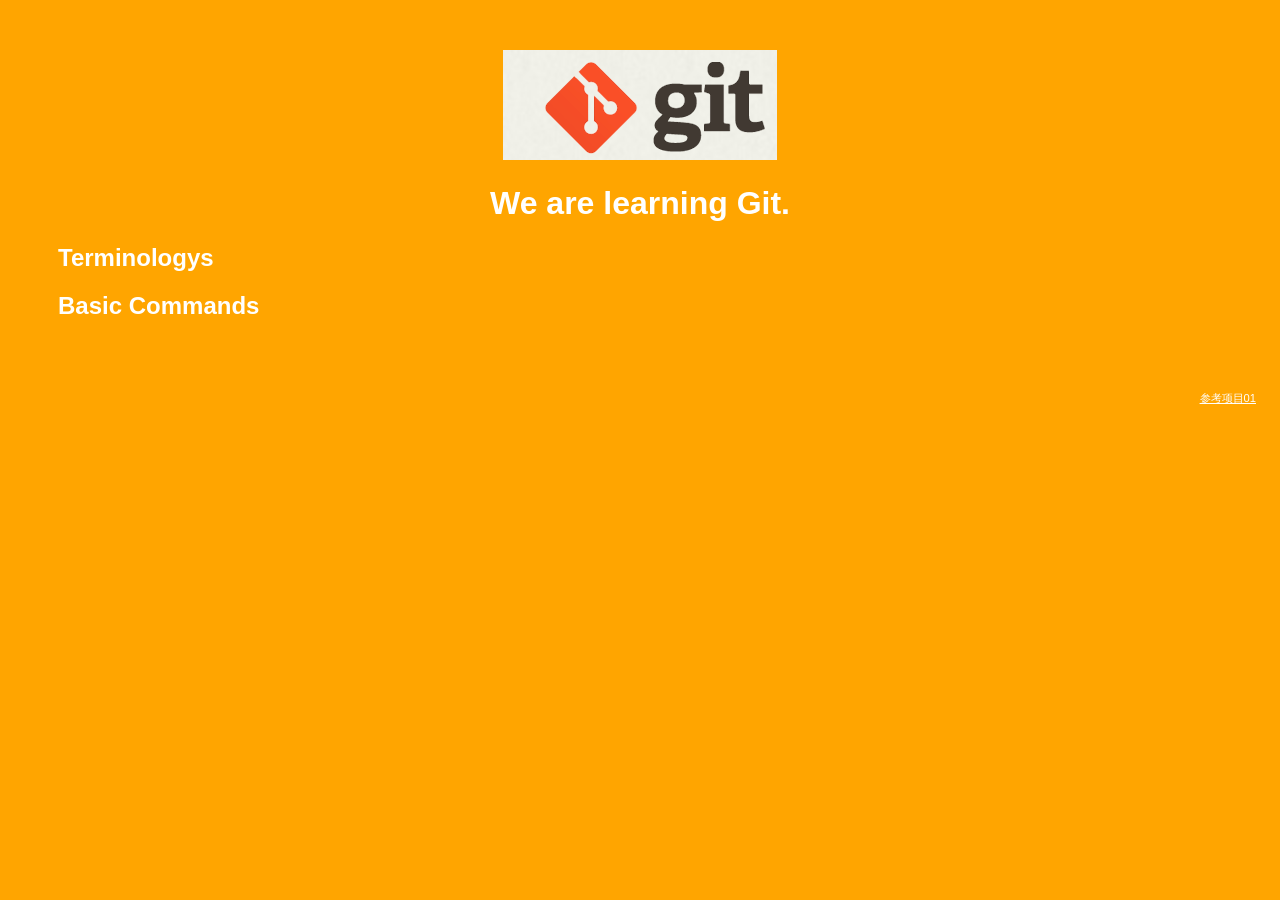
==== index.htm @ 51e196f4 "rename index.html to index.htm" ====
<!DOCTYPE html>
<html>
<head>
    <title>Git Demo</title>
    <link rel="stylesheet" type="text/css" href="styles/style.css">
</head>
<body>
    <header>
        <img id="header-img" src="images/git-logo.png">
        <h1 id='header-words'>We are learning Git.</h1> 
    </header>

    <section>
        <div class="accordion"><h1>Terminologys</h1></div>
            <div class="panel">
                <ol>
                    <li></li>
                    <li></li>
                    <li></li>
                    <li></li>
                    <li></li>
                    <li></li>
                    <li></li>
                    <li></li>
                    <li></li>
                    <li></li>
                </ol>     
            </div>
        <div class="accordion"><h1>Basic Commands</h1></div>
            <div class="panel">
                <ol>
                    <li>add</li>
                    <li></li>
                    <li></li>
                    <li></li>
                    <li></li>
                    <li></li>
                    <li></li>
                    <li></li>
                    <li></li>
                    <li></li>
                </ol>
            </div>
        </div>
    </section>
    <footer>
	    <p>
	    	<a href="https://github.com/TTN-js/unforGITtable">参考项目01</a>
	    </p>    
    </footer>	    
    <script src="js/script.js"></script> 
</body>
</html>
---- styles/style.css ----
body{
  background-color: orange;
  font-family: 'Monaco', sans-serif;
  color: white;
}

body a{
  color: white;
}

header{
  text-align: center;
  margin-top: 50px;
}

h3{
  color: red;
}

header-img{
  width: 400px;
}

header-words{
  line-height: 10px;
  font-size: 50px;
  font-family: 'Monaco', sans-serif;
  margin-bottom: 75px;
}

section{
  padding: 0 50px 0px 50px;
  text-align: left;
}

div.accordion {
  cursor: pointer;
  border: none;
  outline: none;
}

div.accordion.active, div.accordion:hover {
  background-color: white;
  color: #1D2031;
}

div.panel {
  padding: 0 18px 0 0;
  display: none;
}

footer{
	right:0;
	bottom:0;
	position:relative;
	padding:10px 1rem 10px 0;
	margin-top:50px;
	font-size:0.7em;
	text-align:right;
}

footer p{
	margin-botton:0;
}
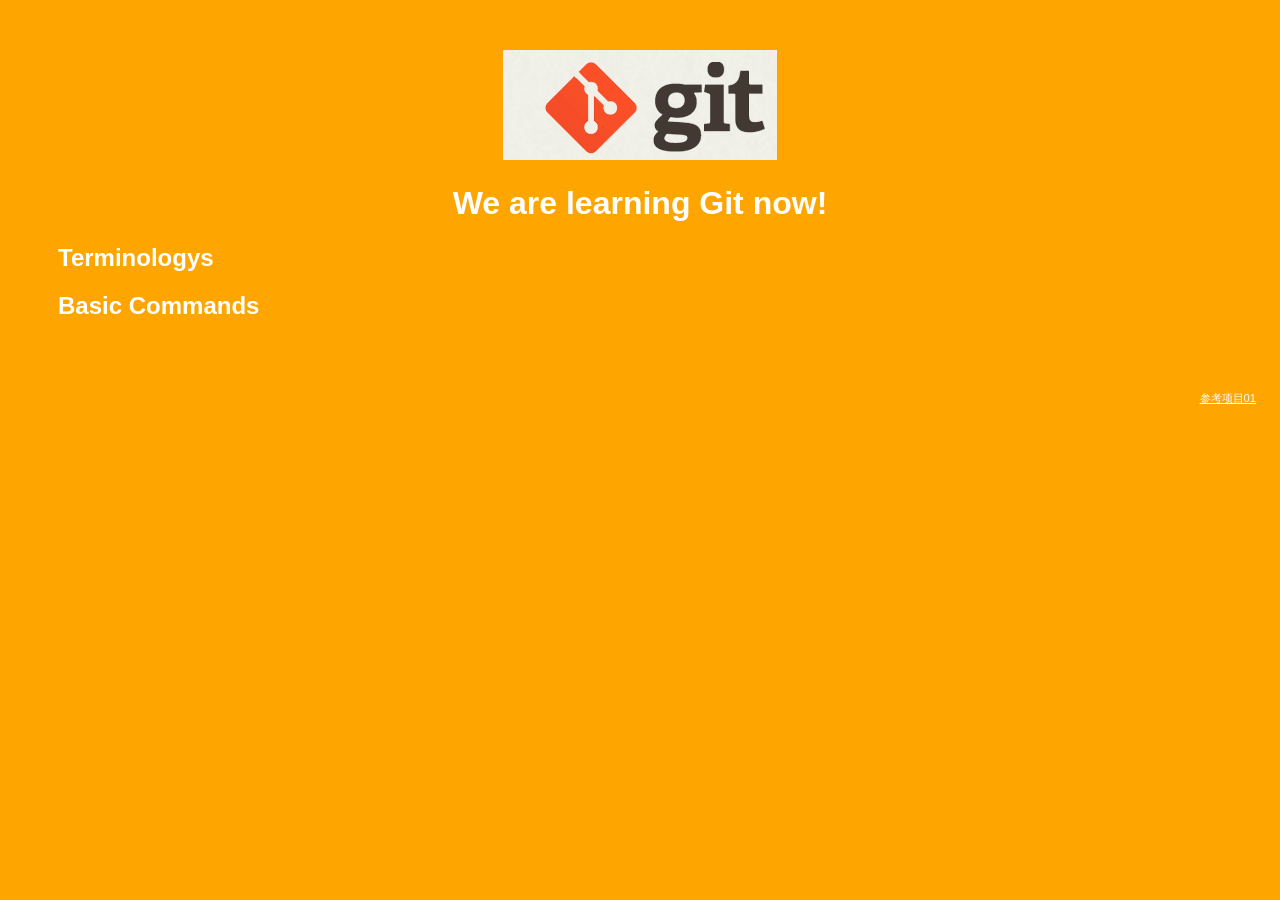
==== commit 59fc6285: "Merge branch 'feature/add_git_commands' of github.com:m172371621/git_learning into feature/add_git_c" ====
--- a/index.htm
+++ b/index.htm
@@ -7,7 +7,7 @@
 <body>
     <header>
         <img id="header-img" src="images/git-logo.png">
-        <h1 id='header-words'>We are learning Git.</h1> 
+        <h1 id='header-words'>We are learning Git now!</h1> 
     </header>
 
     <section>
